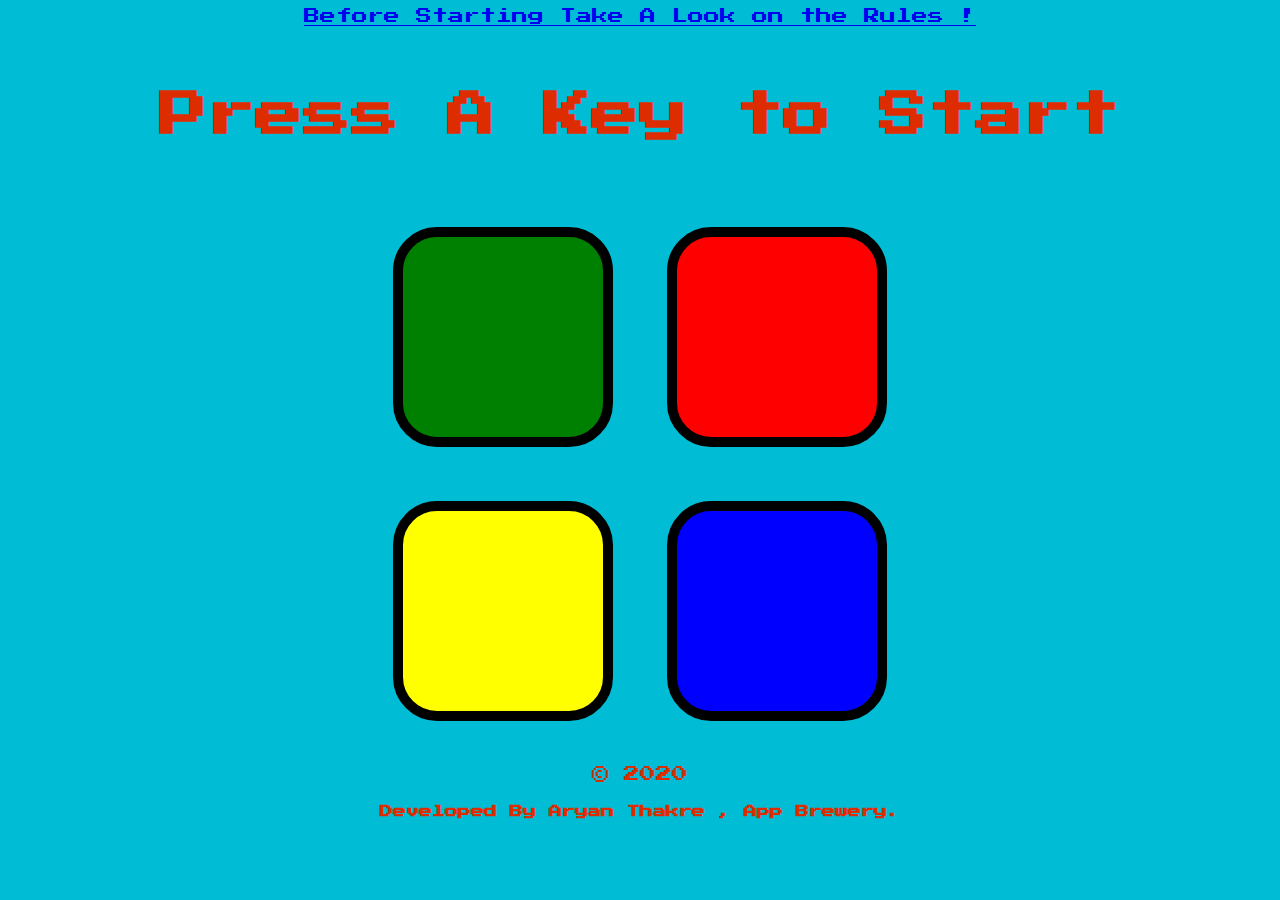
==== index.html @ 5870c695 "Add files via upload" ====
<!DOCTYPE html>
<html lang="en" dir="ltr">

<head>
  <meta charset="utf-8">
  <title>Simon</title>
  <link rel="icon" href="icon.ico">
  <link rel="stylesheet" href="styles.css">
  <link href="https://fonts.googleapis.com/css?family=Press+Start+2P" rel="stylesheet">
</head>

<body>
  <a class="game-rules-html" href="game-rules.html">Before Starting Take A Look on the Rules !</a>
  <h1 id="level-title">Press A Key to Start</h1>
  <div class="container">
    <div lass="row">

      <div type="button" id="green" class="btn green">

      </div>

      <div type="button" id="red" class="btn red">

      </div>
    </div>

    <div class="row">

      <div type="button" id="yellow" class="btn yellow">

      </div>
      <div type="button" id="blue" class="btn blue">

      </div>

    </div>

  </div>

  <script src="https://ajax.googleapis.com/ajax/libs/jquery/3.3.1/jquery.min.js"></script>
  <script src="game.js" charset="utf-8"></script>

  <footer>
    <p class="footer-text">© 2020</p>
    <h5 class="footer-text">Developed By Aryan Thakre , App Brewery.</h5>

  </footer>


</body>

</html>
---- styles.css ----
body {
  text-align: center;
  background-color: #00bcd4;
}

#level-title {
  font-family: 'Press Start 2P', cursive;
  font-size: 3rem;
  margin:  5%;
  color: #dd2c00;
}

.container {
  display: block;
  width: 50%;
  margin: auto;

}

.btn {
  margin: 25px;
  display: inline-block;
  height: 200px;
  width: 200px;
  border: 10px solid black;
  border-radius: 20%;
}

.game-over {
  background-color: red;
  opacity: 0.8;
}

.red {
  background-color: red;
}

.green {
  background-color: green;
}

.blue {
  background-color: blue;
}

.yellow {
  background-color: yellow;
}

.pressed {
  box-shadow: 0 0 20px white;
  background-color: grey;
}

.game-rules-html {
  font-family: 'Press Start 2P', cursive;
}
a:hover{
  color: #dd2c00;
}
.footer-text{
  color: #dd2c00;
  font-family: 'Press Start 2P', cursive;
}

/* Games Rules */

.rules-heading{
  font-family: 'Press Start 2P', cursive;
  color: #dd2c00;
  font-size: 2.5rem;
}

.rules-para{
  font-size: 2rem;
  text-align: left;
  font-family: 'Francois One', sans-serif;

}


.rules-footer{
  font-size:  1.5rem;
  font-family: 'Francois One', sans-serif;

}
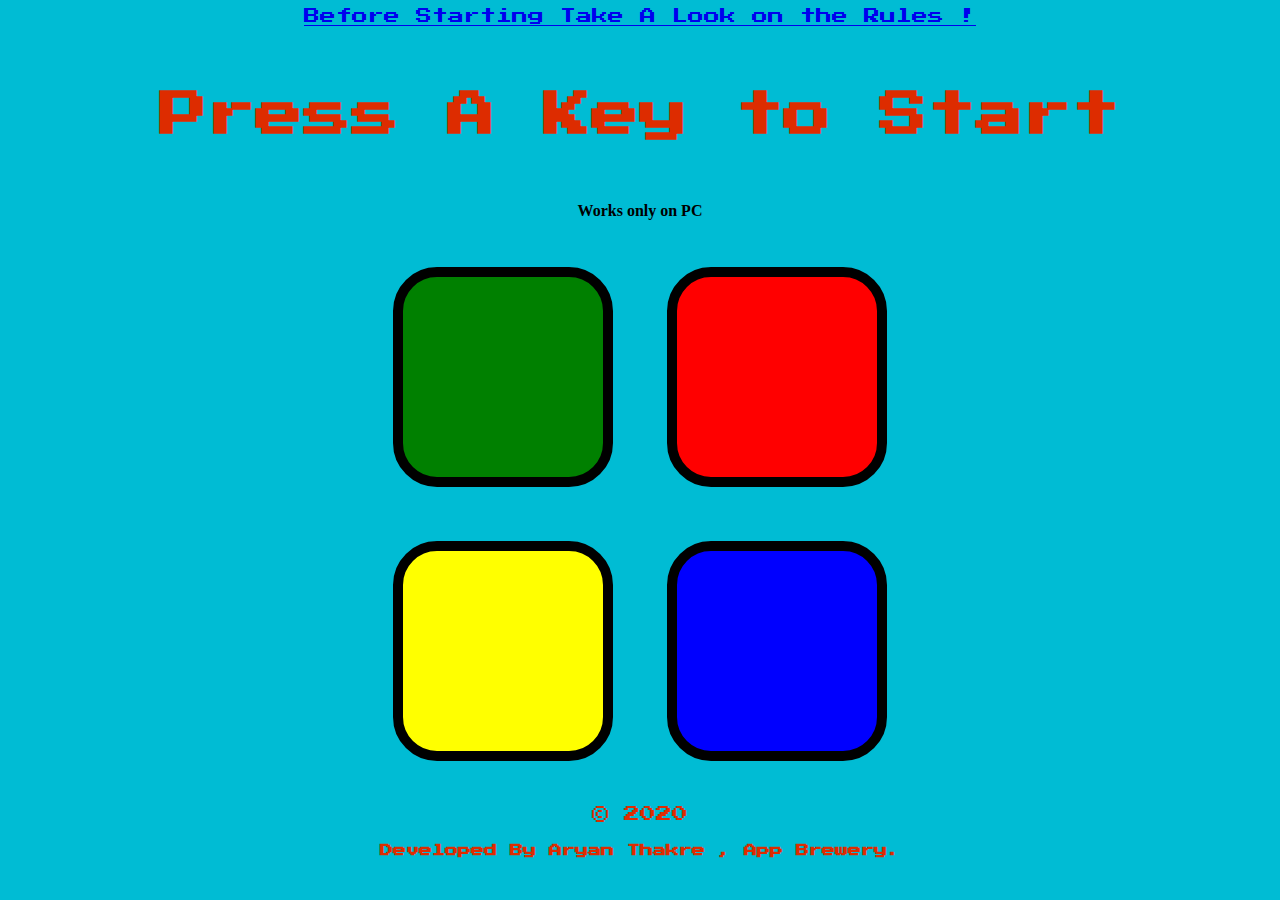
==== commit 3b44793a: "Update index.html" ====
--- a/index.html
+++ b/index.html
@@ -12,6 +12,7 @@
 <body>
   <a class="game-rules-html" href="game-rules.html">Before Starting Take A Look on the Rules !</a>
   <h1 id="level-title">Press A Key to Start</h1>
+  <h4>Works only on PC</h4>
   <div class="container">
     <div lass="row">
 
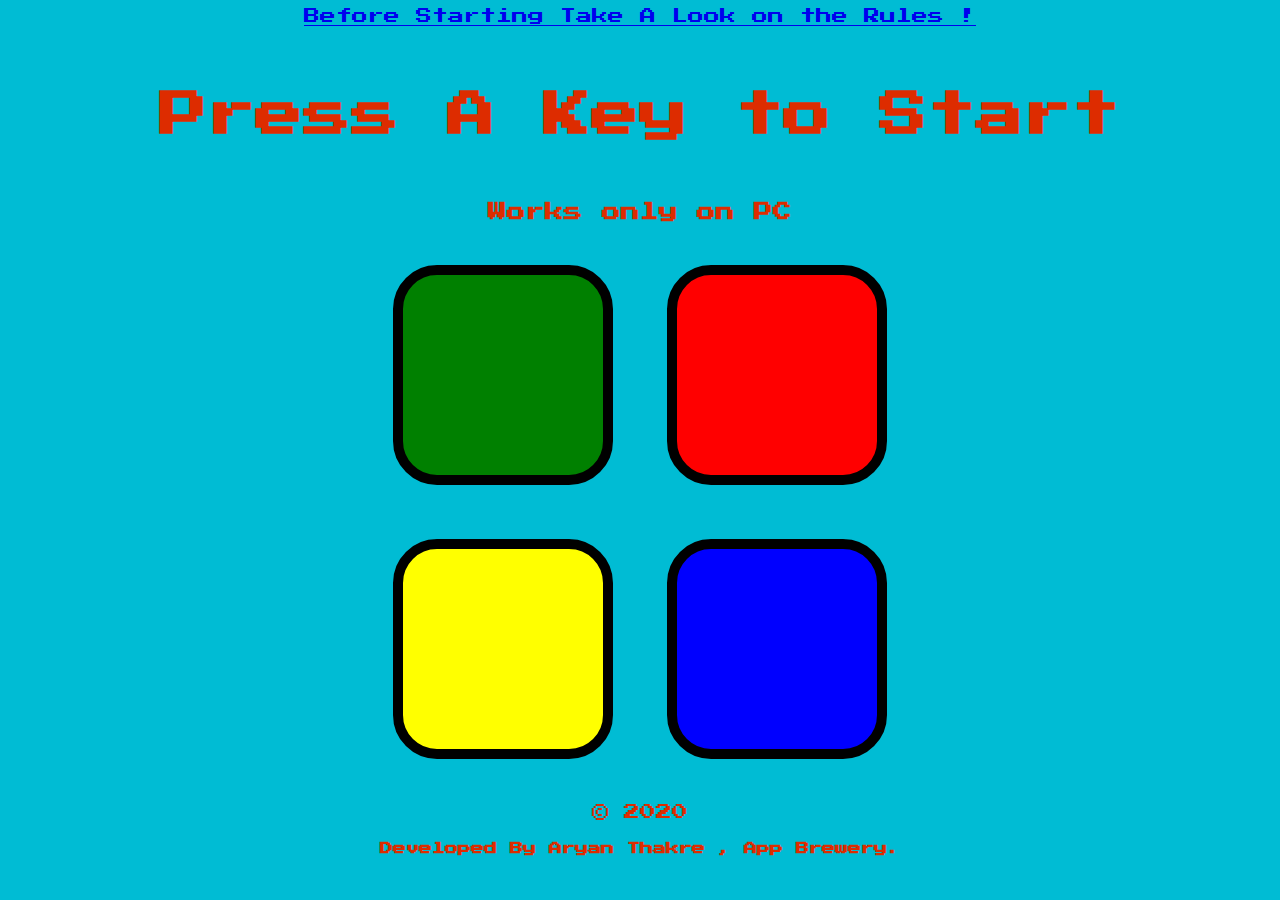
==== commit 9e8c97c9: "Update index.html" ====
--- a/index.html
+++ b/index.html
@@ -12,7 +12,7 @@
 <body>
   <a class="game-rules-html" href="game-rules.html">Before Starting Take A Look on the Rules !</a>
   <h1 id="level-title">Press A Key to Start</h1>
-  <h4>Works only on PC</h4>
+  <h3 class="footer-text">Works only on PC</h3>
   <div class="container">
     <div lass="row">
 
